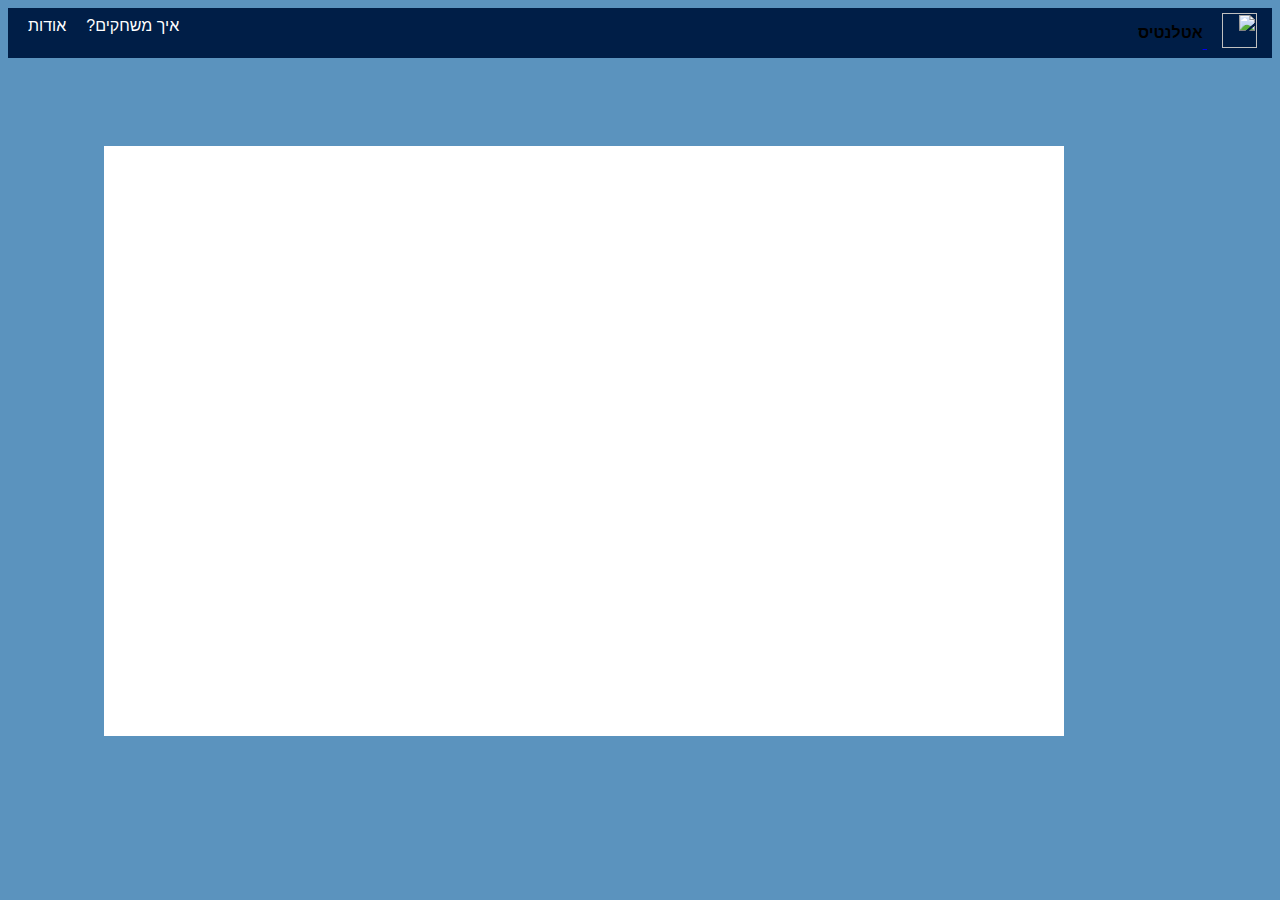
==== index.html @ 23ea2ff2 "Add files via upload" ====
﻿<!doctype html>
<html lang="he">
<head>
    <meta charset="utf-8">
    <meta http-equiv="X-UA-Compatible" content="IE=edge">
    <meta name="viewport" content="width=device-width, initial-scale=1">
    <title>אטלנטיס</title>
    <meta name="description" content="atlantis" />
    <meta name="keywords" content="" />
    <meta name="author" content="Daniel Ilan & Or Osem" />

    <!-- CSS -->

    <link href="styles/myStyle.css" rel="stylesheet" />

    <!-- Scripts -->
    <!--jQuery library-->
    <script src="jScripts/jquery-1.12.0.min.js"></script>
    <!--הקוד שמפעיל את תפריט הניווט-->
    <script src="jScripts/myScript.js"></script>

</head>

<body>
    <div id="container">
        <header>
            <!--קישור לדף עצמו כדי להתחיל את המשחק מחדש בלחיצה על הלוגו-->
            <a href="index.html">
                <img id="logo" src="images/image_14.png"/> <!--הלוגו של המשחק שלכם-->
                <p>אטלנטיס</p>
            </a>
            <!--תפריט הניווט בראש העמוד-->
            <nav>
                <ul>
                    <li><a class="about">אודות</a></li>
                    <li><a class="howToPlay">איך משחקים?</a></li>
                </ul>
            </nav>
        </header>
        <div id="aboutDiv" class="popUp bounceInDown hide">
            <a class="closeAbout">X</a>
            <p>
                אטלנטיס<br /> <br />
                אפיון ופיתוח: דניאל אילן ואור אסם נוסבוים<br /><br />
                פותח במסגרת קורסים:<br />
                סביבות לימוד אינטראקטיביות 1& אנימציה, תשע"ט
                <br />
                <br /><a href="https://www.hit.ac.il/telem/overview">הפקולטה לטכנולוגיות למידה</a>  <br />מכון טכנולוגי חולון
            </p>
            <div id="hitDiv">
                <img src="images/hitLogo.jpeg" alt="hit logo" />
            </div>
            </div>
            <div id="howToPlayDiv" class="popUp bounceInDown hide">
                <a class="closeHowToPlay">X</a>
                <p>כאן יכנסו התמונות/הסרטון המסביר כיצד לשחק</p>
            </div>

            <div id="gameArea" class="">
                <!--src = הקישור של דף המשחק שלכם (לא קובץ האנימייט)-->
                <iframe id="gameIframe" src="Atlantis.html" frameBorder="0" allowfullscreen="">Browser not compatible.</iframe>
            </div>
        </div>
</body>

</html>
---- styles/myStyle.css ----
﻿body {
    /*background-color: #C1EDFF;*/
    /*background-color: white;*/
    background-color: #5B93BE;
    font-family: 'Assistant', sans-serif;
}

iframe {
    border: 0;
    height: 100%;
    left: 0;
    position: absolute;
    top: 0;
    width: 100%;
}

#gameArea {
    overflow: hidden;
    position: relative;
    height: 85vh;
    width: 90vw;
    margin-left: 0;
}

.hide {
    display: none;
}

header {
    background-color: #001E47;
    width: 100%;
    height: 50px;
    position: relative;
    direction: rtl;
    display: block;
    direction: rtl;
    z-index: 3;
}

    /*כותרת משחק*/
    header > a > p {
        font-family: 'Assistant', sans-serif;
        font-size: 12pt;
        font-weight: 600;
        position: relative;
        top: -10px;
        color: black;
        display: inline-block;
        direction: rtl;
    }

/*לוגו*/
#logo {
    width: 35px;
    height: 35px;
    padding: 5px 15px;
    direction: rtl;
}

nav {
    margin-top: -70px;
    margin-left: 10px;
    direction: rtl;
}

    nav ul {
        list-style: none;
        direction: rtl;
    }

        nav ul li {
            display: inline-block;
            float: left;
            direction: rtl;
        }

            nav ul li a {
                display: block;
                color: #ffffff;
                text-align: center;
                padding: 3px 10px;
                font-weight: 400;
                font-size: 12pt;
                font-family: 'Assistant', sans-serif;
                direction: rtl;
                text-decoration: none;
            }

                nav ul li a:hover {
                    font-weight: 600;
                    cursor: pointer;
                    font-family: 'Assistant', sans-serif;
                    direction: rtl;
                    text-decoration: none;
                }

.popUp {
    background-color: white;
    width: 400px;
    position: fixed;
    top: 60px;
    z-index: 4;
    text-align: center;
    width: 700px;
    border-radius: 25px;
    padding: 10px;
    padding-bottom: 25px;
    right: 0;
    left: 0;
    margin-right: auto;
    margin-left: auto;
    direction: rtl;
    border: 1px solid black;

}

#aboutDiv #hitDiv img {
    display: inline-block;
    margin-top:-100px;
    float: right;
    height: 45px;
    width: auto;

    padding: 40px 120px 0px 0;
}
.bounceInDown {
    -webkit-animation-name: bounceInDown;
    animation-name: bounceInDown;
    -webkit-animation-duration: 1s;
    animation-duration: 1s;
    -webkit-animation-fill-mode: both;
    animation-fill-mode: both;
}

@-webkit-keyframes bounceInDown {
    0%, 60%, 75%, 90%, 100% {
        -webkit-transition-timing-function: cubic-bezier(0.215, 0.610, 0.355, 1.000);
        transition-timing-function: cubic-bezier(0.215, 0.610, 0.355, 1.000);
    }

    0% {
        opacity: 0;
        -webkit-transform: translate3d(0, -3000px, 0);
        transform: translate3d(0, -3000px, 0);
    }

    60% {
        opacity: 1;
        -webkit-transform: translate3d(0, 25px, 0);
        transform: translate3d(0, 25px, 0);
    }

    75% {
        -webkit-transform: translate3d(0, -10px, 0);
        transform: translate3d(0, -10px, 0);
    }

    90% {
        -webkit-transform: translate3d(0, 5px, 0);
        transform: translate3d(0, 5px, 0);
    }

    100% {
        -webkit-transform: none;
        transform: none;
    }
}

@keyframes bounceInDown {
    0%, 60%, 75%, 90%, 100% {
        -webkit-transition-timing-function: cubic-bezier(0.215, 0.610, 0.355, 1.000);
        transition-timing-function: cubic-bezier(0.215, 0.610, 0.355, 1.000);
    }

    0% {
        opacity: 0;
        -webkit-transform: translate3d(0, -3000px, 0);
        transform: translate3d(0, -3000px, 0);
    }

    60% {
        opacity: 1;
        -webkit-transform: translate3d(0, 25px, 0);
        transform: translate3d(0, 25px, 0);
    }

    75% {
        -webkit-transform: translate3d(0, -10px, 0);
        transform: translate3d(0, -10px, 0);
    }

    90% {
        -webkit-transform: translate3d(0, 5px, 0);
        transform: translate3d(0, 5px, 0);
    }

    100% {
        -webkit-transform: none;
        transform: none;
    }
}
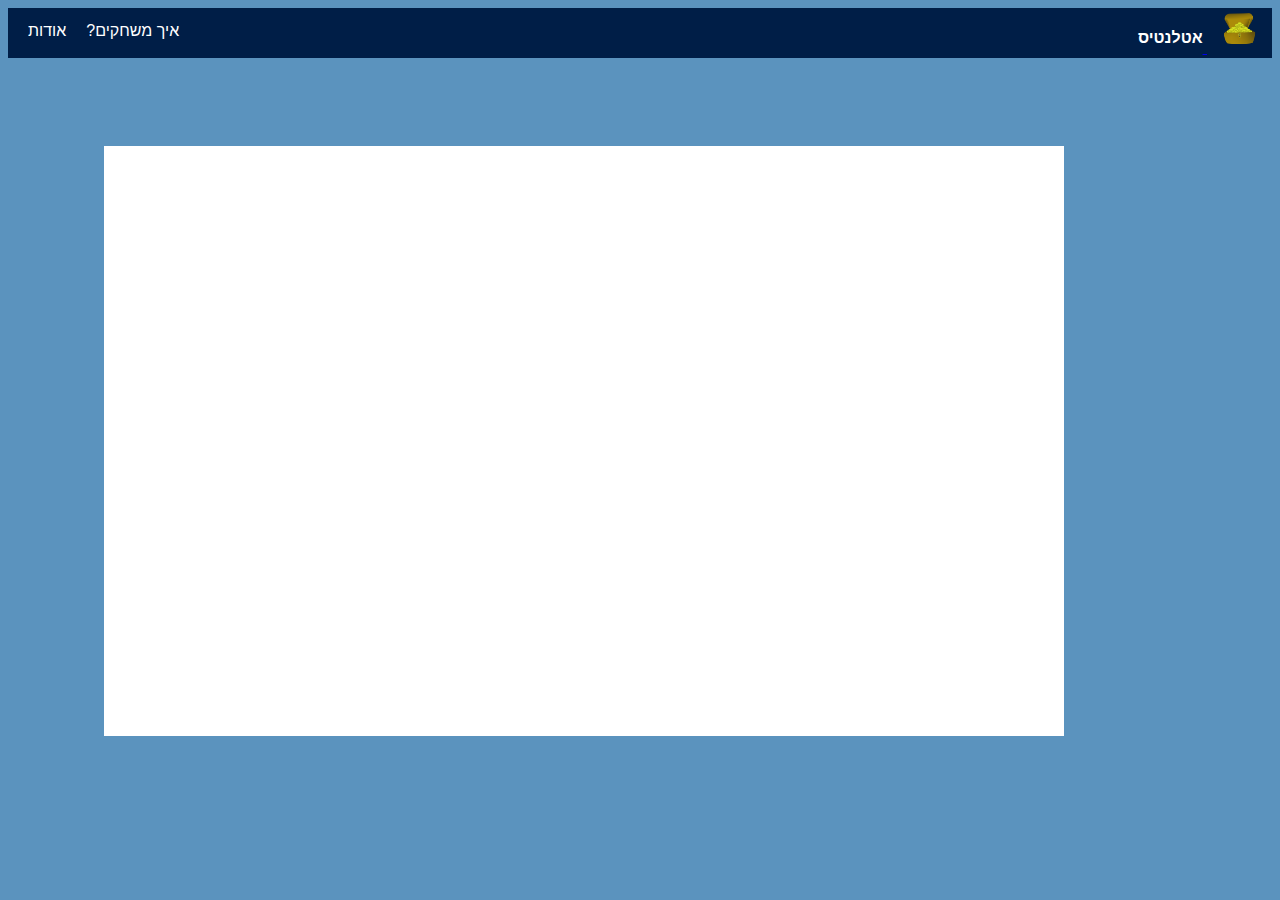
==== commit f9309d5d: "Update index.html" ====
--- a/index.html
+++ b/index.html
@@ -26,7 +26,7 @@
         <header>
             <!--קישור לדף עצמו כדי להתחיל את המשחק מחדש בלחיצה על הלוגו-->
             <a href="index.html">
-                <img id="logo" src="images/image_14.png"/> <!--הלוגו של המשחק שלכם-->
+                <img id="logo" src="images/Logo.png"/> <!--הלוגו של המשחק שלכם-->
                 <p>אטלנטיס</p>
             </a>
             <!--תפריט הניווט בראש העמוד-->
--- a/styles/myStyle.css
+++ b/styles/myStyle.css
@@ -44,7 +44,7 @@
         font-weight: 600;
         position: relative;
         top: -10px;
-        color: black;
+        color: white;
         display: inline-block;
         direction: rtl;
     }
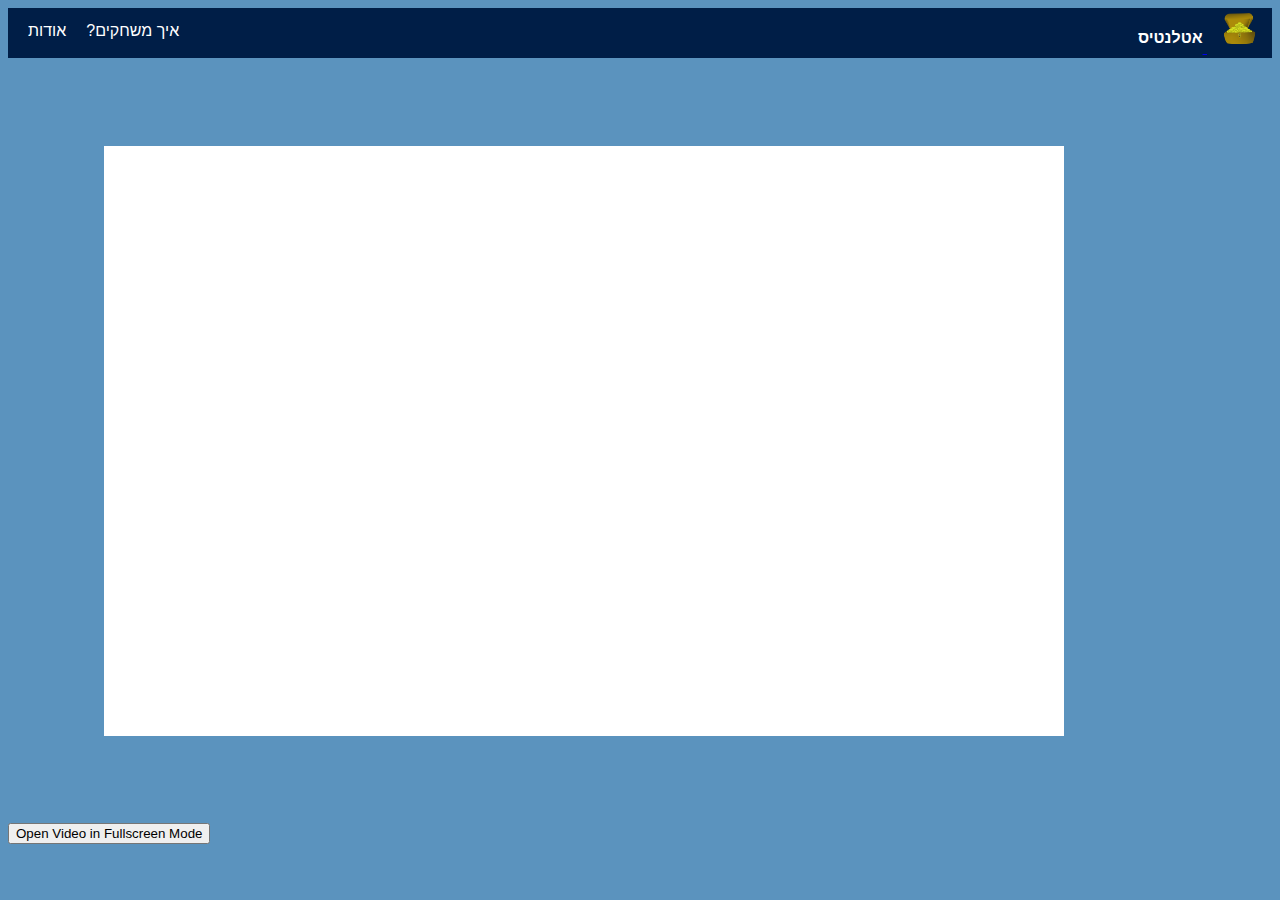
==== commit c2dcd8f5: "Update index.html" ====
--- a/index.html
+++ b/index.html
@@ -17,7 +17,12 @@
     <!--jQuery library-->
     <script src="jScripts/jquery-1.12.0.min.js"></script>
     <!--הקוד שמפעיל את תפריט הניווט-->
-    <script src="jScripts/myScript.js"></script>
+    <script src="jScripts/myScript.js">
+    var elem = document.getElementById("gameIframe");
+        function openFullscreen() {
+    if (elem.webkitRequestFullscreen) { /* Chrome, Safari & Opera */
+    elem.webkitRequestFullscreen();}
+    </script>
 
 </head>
 
@@ -58,8 +63,9 @@
 
             <div id="gameArea" class="">
                 <!--src = הקישור של דף המשחק שלכם (לא קובץ האנימייט)-->
-                <iframe id="gameIframe" src="Atlantis.html" frameBorder="0" allowfullscreen="">Browser not compatible.</iframe>
+                <iframe id="gameIframe" src="Atlantis.html" frameBorder="0" allowfullscreen>Browser not compatible.</iframe>
             </div>
+        <button onclick="openFullscreen();">Open Video in Fullscreen Mode</button>
         </div>
 </body>
 
